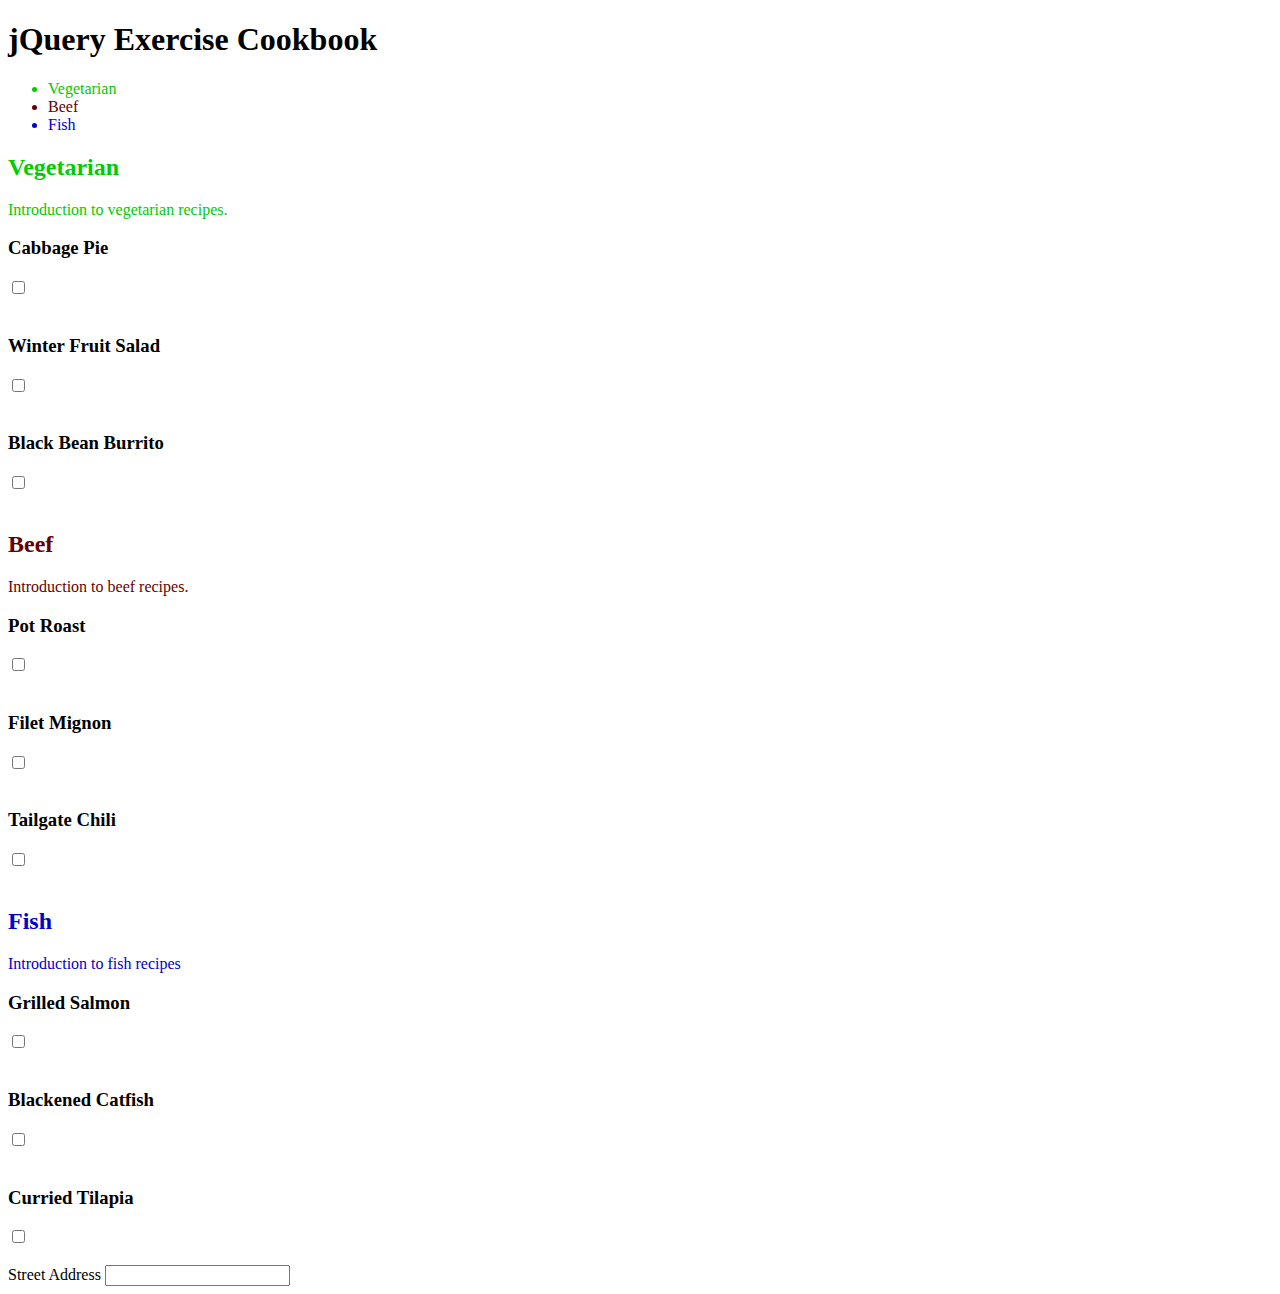
==== m4-w1d3-jquery/cookbook-template.html @ 5b2e88a6 "Adding jQuery exercises" ====
<!DOCTYPE html>
<html>
<head>
  <title>jQuery Exercise Cookbook</title>
  <link rel="stylesheet" type="text/css" href="cookbook-template.css">
</head>
<body>

  <article id="jquery-exercise-cookbook">
    <h1 id="title">jQuery Exercise Cookbook</h1>
    <section id="table-of-contents">
      <ul>
        <li class="vegetarian">Vegetarian</li>
        <li class="beef">Beef</li>
        <li class="fish">Fish</li>
      </ul>
    </section>
    <section id="recipes">
      <div class="vegetarian">
        <h2>Vegetarian</h2>
        <p>
        Introduction to vegetarian recipes.
        </p>
        <div class="recipe" id="cabbage-pie">
          <h3 class="title">Cabbage Pie</h3>
          <p></p>
          <input type="checkbox" class="made-it"><br>
          <input type="hidden" class="remarks"><br>
        </div>
        <div class="recipe" id="winter-fruit-salad">
          <h3 class="title">Winter Fruit Salad</h3>
          <p></p>
          <input type="checkbox" class="made-it"><br>
          <input type="hidden" class="remarks"><br>
        </div>
        <div class="recipe" id="black-bean-burrito">
          <h3 class="title">Black Bean Burrito</h3>
          <p></p>
          <input type="checkbox" class="made-it"><br>
          <input type="hidden" class="remarks"><br>
        </div>
      </div>
      <div class="beef">
        <h2>Beef</h2>
        <p>
        Introduction to beef recipes.
        </p>
        <div class="recipe" id="pot-roast">
          <h3 class="title">Pot Roast</h3>
          <p></p>
          <input type="checkbox" class="made-it"><br>
          <input type="hidden" class="remarks"><br>
        </div>
        <div class="recipe" id="filet-mignon">
          <h3 class="title">Filet Mignon</h3>
          <p></p>
          <input type="checkbox" class="made-it"><br>
          <input type="hidden" class="remarks"><br>
        </div>
        <div class="recipe" id="tailgate-chili">
          <h3 class="title">Tailgate Chili</h3>
          <p></p>
          <input type="checkbox" class="made-it"><br>
          <input type="hidden" class="remarks"><br>
        </div>
      </div>
      <div class="fish">
        <h2>Fish</h2>
        <p>
        Introduction to fish recipes
        </p>
        <div class="recipe" id="grilled-salmon">
          <h3 class="title">Grilled Salmon</h3>
          <p></p>
          <input type="checkbox" class="made-it"><br>
          <input type="hidden" class="remarks"><br>
        </div>
        <div class="recipe" id="blackened-catfish">
          <h3 class="title">Blackened Catfish</h3>
          <p></p>
          <input type="checkbox" class="made-it"><br>
          <input type="hidden" class="remarks"><br>
        </div>
        <div class="recipe" id="curried-tilapia">
          <h3 class="title">Curried Tilapia</h3>
          <p></p>
          <input type="checkbox" class="made-it"><br>
          <input type="hidden" class="remarks"><br>
        </div>
      </div>
    </section>
  </article>
  <label for="address1">Street Address</label>
  <input type="text" name="address1" id="address1"/>
  <br />
</body>
</html>
---- m4-w1d3-jquery/cookbook-template.css ----
.vegetarian {
  color: #00CC00;
}
.beef {
  color: #660000;
}
.fish {
  color: #0000CC;
}
.recipe {
  color: #000000;
}
.poutry {
  color: #FFFF00;
}
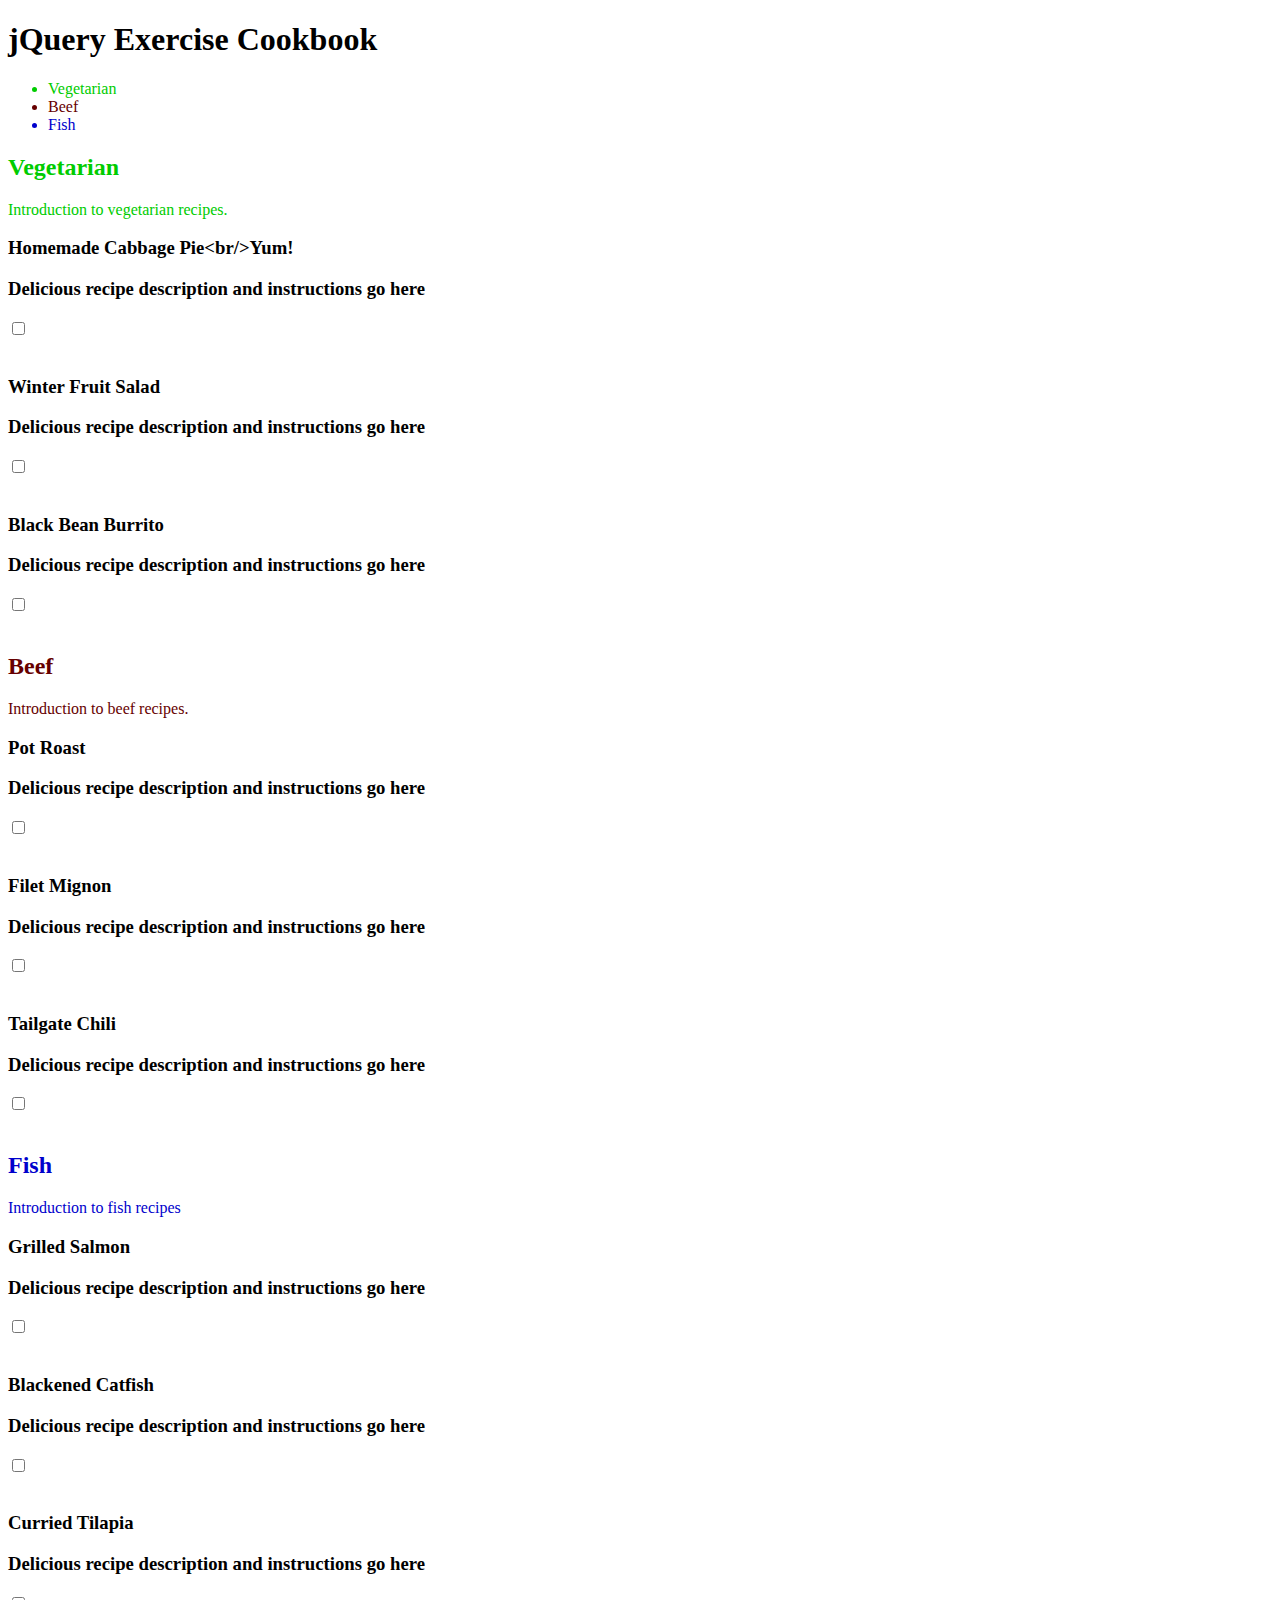
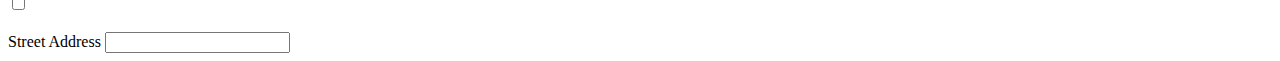
==== commit 92f6bdbf: "exercises week1 mod3 all done except hiddent box" ====
--- a/m4-w1d3-jquery/cookbook-template.html
+++ b/m4-w1d3-jquery/cookbook-template.html
@@ -3,6 +3,10 @@
 <head>
   <title>jQuery Exercise Cookbook</title>
   <link rel="stylesheet" type="text/css" href="cookbook-template.css">
+
+  
+  <script src="jquery-2.2.1.js"></script>
+  </head>
 </head>
 <body>
 
@@ -93,5 +97,6 @@
   <label for="address1">Street Address</label>
   <input type="text" name="address1" id="address1"/>
   <br />
+  <script type="text/javascript" src="main.js"> </script>
 </body>
 </html>
